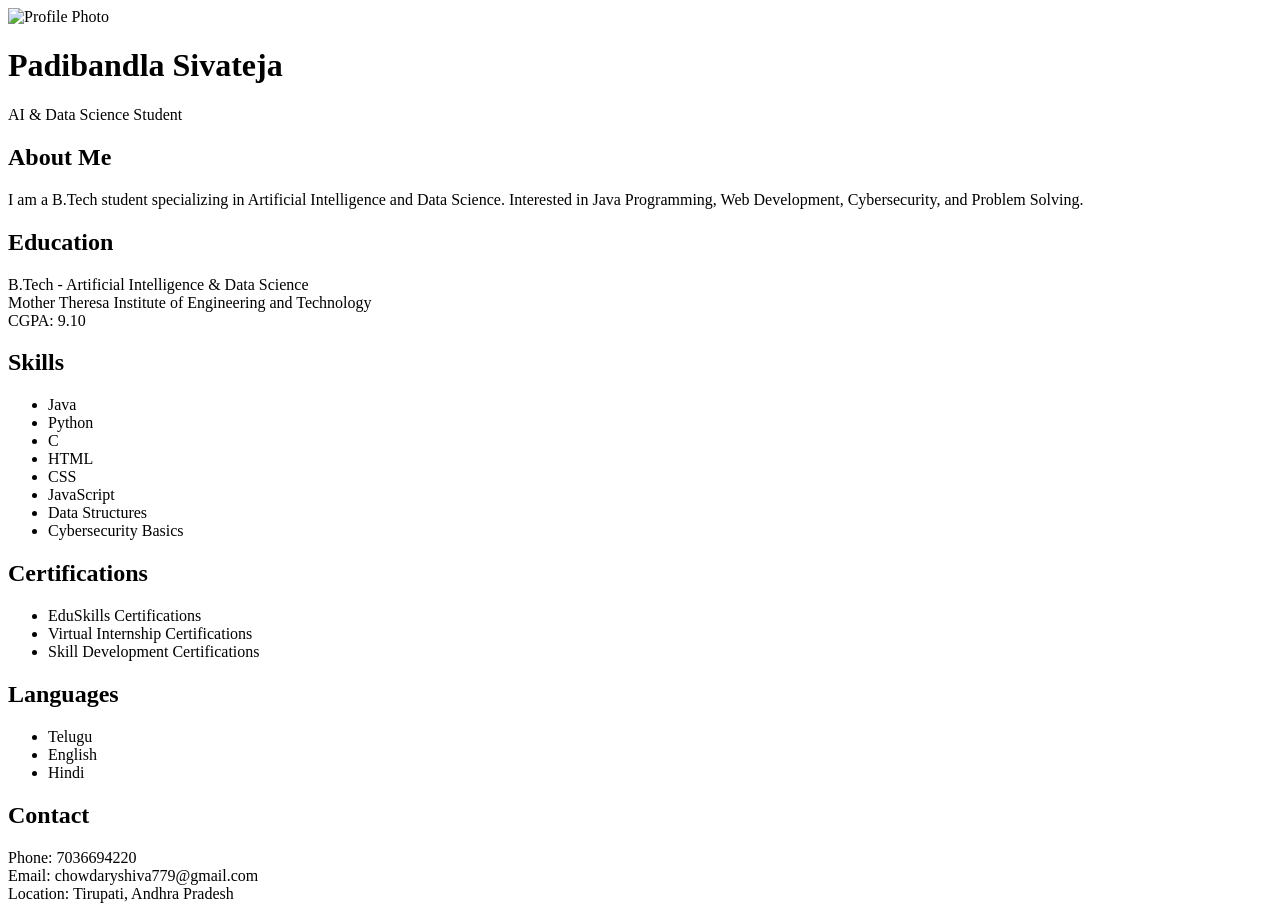
==== A.html @ d129b19e "Add files via upload" ====
<!DOCTYPE html>
<html>
<head>
    <title>My Portfolio</title>
    <link rel="stylesheet" href="style.css">
</head>
<body>
<div class="container">
<img src="img1.jpeg" alt="Profile Photo" class="profile-pic">
    <h1>Padibandla Sivateja</h1>
    <p class="role">AI & Data Science Student</p>

    <h2>About Me</h2>
    <p>
        I am a B.Tech student specializing in Artificial Intelligence and Data Science.
        Interested in Java Programming, Web Development, Cybersecurity, and Problem Solving.
    </p>

    <h2>Education</h2>
    <p>
        B.Tech - Artificial Intelligence & Data Science<br>
        Mother Theresa Institute of Engineering and Technology<br>
        CGPA: 9.10
    </p>

    <h2>Skills</h2>
    <ul>
        <li>Java</li>
        <li>Python</li>
        <li>C</li>
        <li>HTML</li>
        <li>CSS</li>
        <li>JavaScript</li>
        <li>Data Structures</li>
        <li>Cybersecurity Basics</li>
    </ul>

    <h2>Certifications</h2>
    <ul>
        <li>EduSkills Certifications</li>
        <li>Virtual Internship Certifications</li>
        <li>Skill Development Certifications</li>
    </ul>

    <h2>Languages</h2>
    <ul>
        <li>Telugu</li>
        <li>English</li>
        <li>Hindi</li>
    </ul>

    <h2>Contact</h2>
    <p>
        Phone: 7036694220<br>
        Email: chowdaryshiva779@gmail.com<br>
        Location: Tirupati, Andhra Pradesh
    </p>

</div>

</body>
</html>
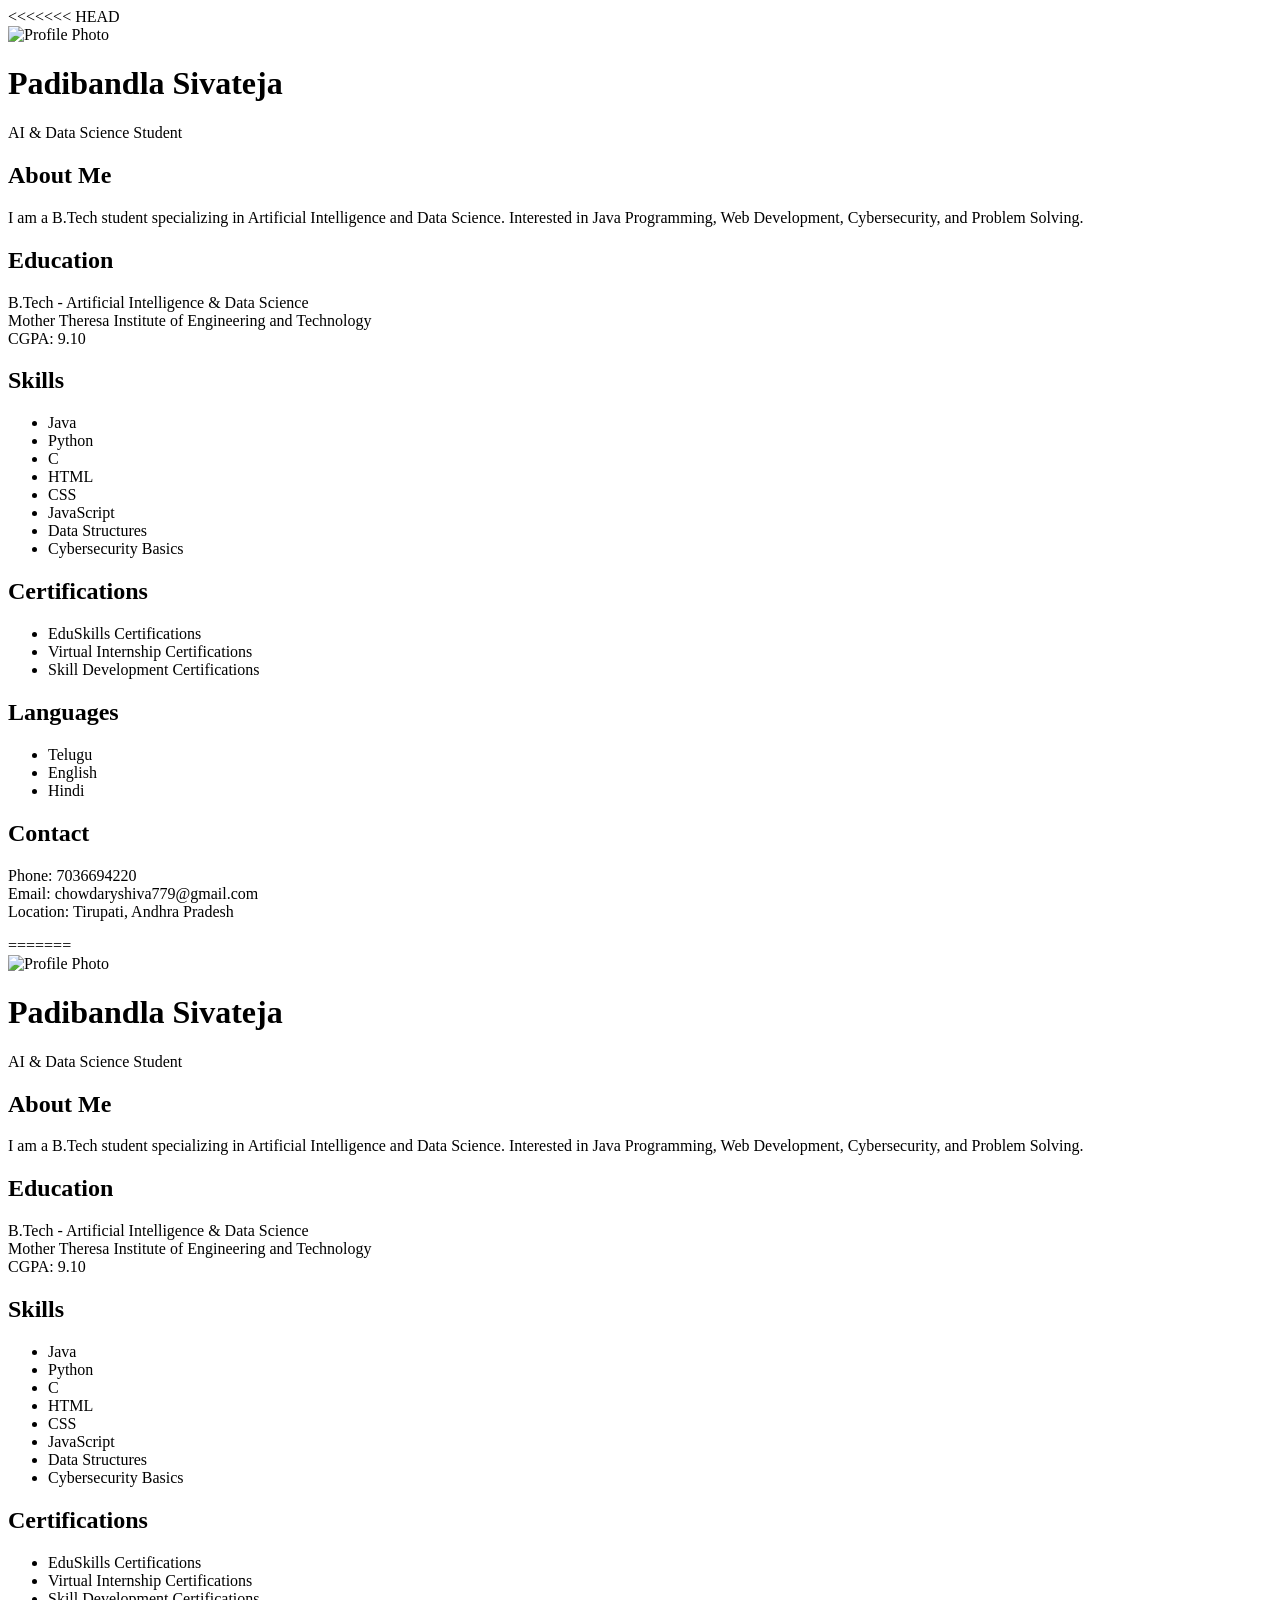
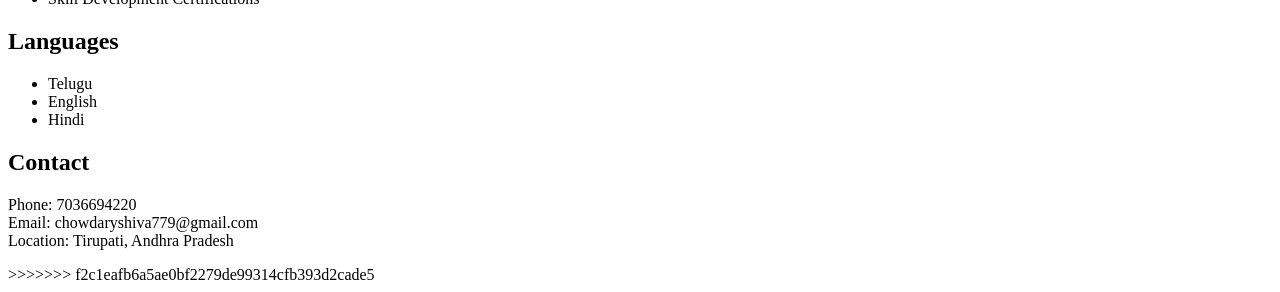
==== commit 2dff7af9: "JAVA-FULL-STACK" ====
--- a/A.html
+++ b/A.html
@@ -1,62 +1,126 @@
-<!DOCTYPE html>
-<html>
-<head>
-    <title>My Portfolio</title>
-    <link rel="stylesheet" href="style.css">
-</head>
-<body>
-<div class="container">
-<img src="img1.jpeg" alt="Profile Photo" class="profile-pic">
-    <h1>Padibandla Sivateja</h1>
-    <p class="role">AI & Data Science Student</p>
-
-    <h2>About Me</h2>
-    <p>
-        I am a B.Tech student specializing in Artificial Intelligence and Data Science.
-        Interested in Java Programming, Web Development, Cybersecurity, and Problem Solving.
-    </p>
-
-    <h2>Education</h2>
-    <p>
-        B.Tech - Artificial Intelligence & Data Science<br>
-        Mother Theresa Institute of Engineering and Technology<br>
-        CGPA: 9.10
-    </p>
-
-    <h2>Skills</h2>
-    <ul>
-        <li>Java</li>
-        <li>Python</li>
-        <li>C</li>
-        <li>HTML</li>
-        <li>CSS</li>
-        <li>JavaScript</li>
-        <li>Data Structures</li>
-        <li>Cybersecurity Basics</li>
-    </ul>
-
-    <h2>Certifications</h2>
-    <ul>
-        <li>EduSkills Certifications</li>
-        <li>Virtual Internship Certifications</li>
-        <li>Skill Development Certifications</li>
-    </ul>
-
-    <h2>Languages</h2>
-    <ul>
-        <li>Telugu</li>
-        <li>English</li>
-        <li>Hindi</li>
-    </ul>
-
-    <h2>Contact</h2>
-    <p>
-        Phone: 7036694220<br>
-        Email: chowdaryshiva779@gmail.com<br>
-        Location: Tirupati, Andhra Pradesh
-    </p>
-
-</div>
-
-</body>
+<<<<<<< HEAD
+<!DOCTYPE html>
+<html>
+<head>
+    <title>My Portfolio</title>
+    <link rel="stylesheet" href="style.css">
+</head>
+<body>
+<div class="container">
+<img src="img1.jpeg" alt="Profile Photo" class="profile-pic">
+    <h1>Padibandla Sivateja</h1>
+    <p class="role">AI & Data Science Student</p>
+
+    <h2>About Me</h2>
+    <p>
+        I am a B.Tech student specializing in Artificial Intelligence and Data Science.
+        Interested in Java Programming, Web Development, Cybersecurity, and Problem Solving.
+    </p>
+
+    <h2>Education</h2>
+    <p>
+        B.Tech - Artificial Intelligence & Data Science<br>
+        Mother Theresa Institute of Engineering and Technology<br>
+        CGPA: 9.10
+    </p>
+
+    <h2>Skills</h2>
+    <ul>
+        <li>Java</li>
+        <li>Python</li>
+        <li>C</li>
+        <li>HTML</li>
+        <li>CSS</li>
+        <li>JavaScript</li>
+        <li>Data Structures</li>
+        <li>Cybersecurity Basics</li>
+    </ul>
+
+    <h2>Certifications</h2>
+    <ul>
+        <li>EduSkills Certifications</li>
+        <li>Virtual Internship Certifications</li>
+        <li>Skill Development Certifications</li>
+    </ul>
+
+    <h2>Languages</h2>
+    <ul>
+        <li>Telugu</li>
+        <li>English</li>
+        <li>Hindi</li>
+    </ul>
+
+    <h2>Contact</h2>
+    <p>
+        Phone: 7036694220<br>
+        Email: chowdaryshiva779@gmail.com<br>
+        Location: Tirupati, Andhra Pradesh
+    </p>
+
+</div>
+
+</body>
+=======
+<!DOCTYPE html>
+<html>
+<head>
+    <title>My Portfolio</title>
+    <link rel="stylesheet" href="style.css">
+</head>
+<body>
+<div class="container">
+<img src="img1.jpeg" alt="Profile Photo" class="profile-pic">
+    <h1>Padibandla Sivateja</h1>
+    <p class="role">AI & Data Science Student</p>
+
+    <h2>About Me</h2>
+    <p>
+        I am a B.Tech student specializing in Artificial Intelligence and Data Science.
+        Interested in Java Programming, Web Development, Cybersecurity, and Problem Solving.
+    </p>
+
+    <h2>Education</h2>
+    <p>
+        B.Tech - Artificial Intelligence & Data Science<br>
+        Mother Theresa Institute of Engineering and Technology<br>
+        CGPA: 9.10
+    </p>
+
+    <h2>Skills</h2>
+    <ul>
+        <li>Java</li>
+        <li>Python</li>
+        <li>C</li>
+        <li>HTML</li>
+        <li>CSS</li>
+        <li>JavaScript</li>
+        <li>Data Structures</li>
+        <li>Cybersecurity Basics</li>
+    </ul>
+
+    <h2>Certifications</h2>
+    <ul>
+        <li>EduSkills Certifications</li>
+        <li>Virtual Internship Certifications</li>
+        <li>Skill Development Certifications</li>
+    </ul>
+
+    <h2>Languages</h2>
+    <ul>
+        <li>Telugu</li>
+        <li>English</li>
+        <li>Hindi</li>
+    </ul>
+
+    <h2>Contact</h2>
+    <p>
+        Phone: 7036694220<br>
+        Email: chowdaryshiva779@gmail.com<br>
+        Location: Tirupati, Andhra Pradesh
+    </p>
+
+</div>
+
+</body>
+>>>>>>> f2c1eafb6a5ae0bf2279de99314cfb393d2cade5
 </html>
